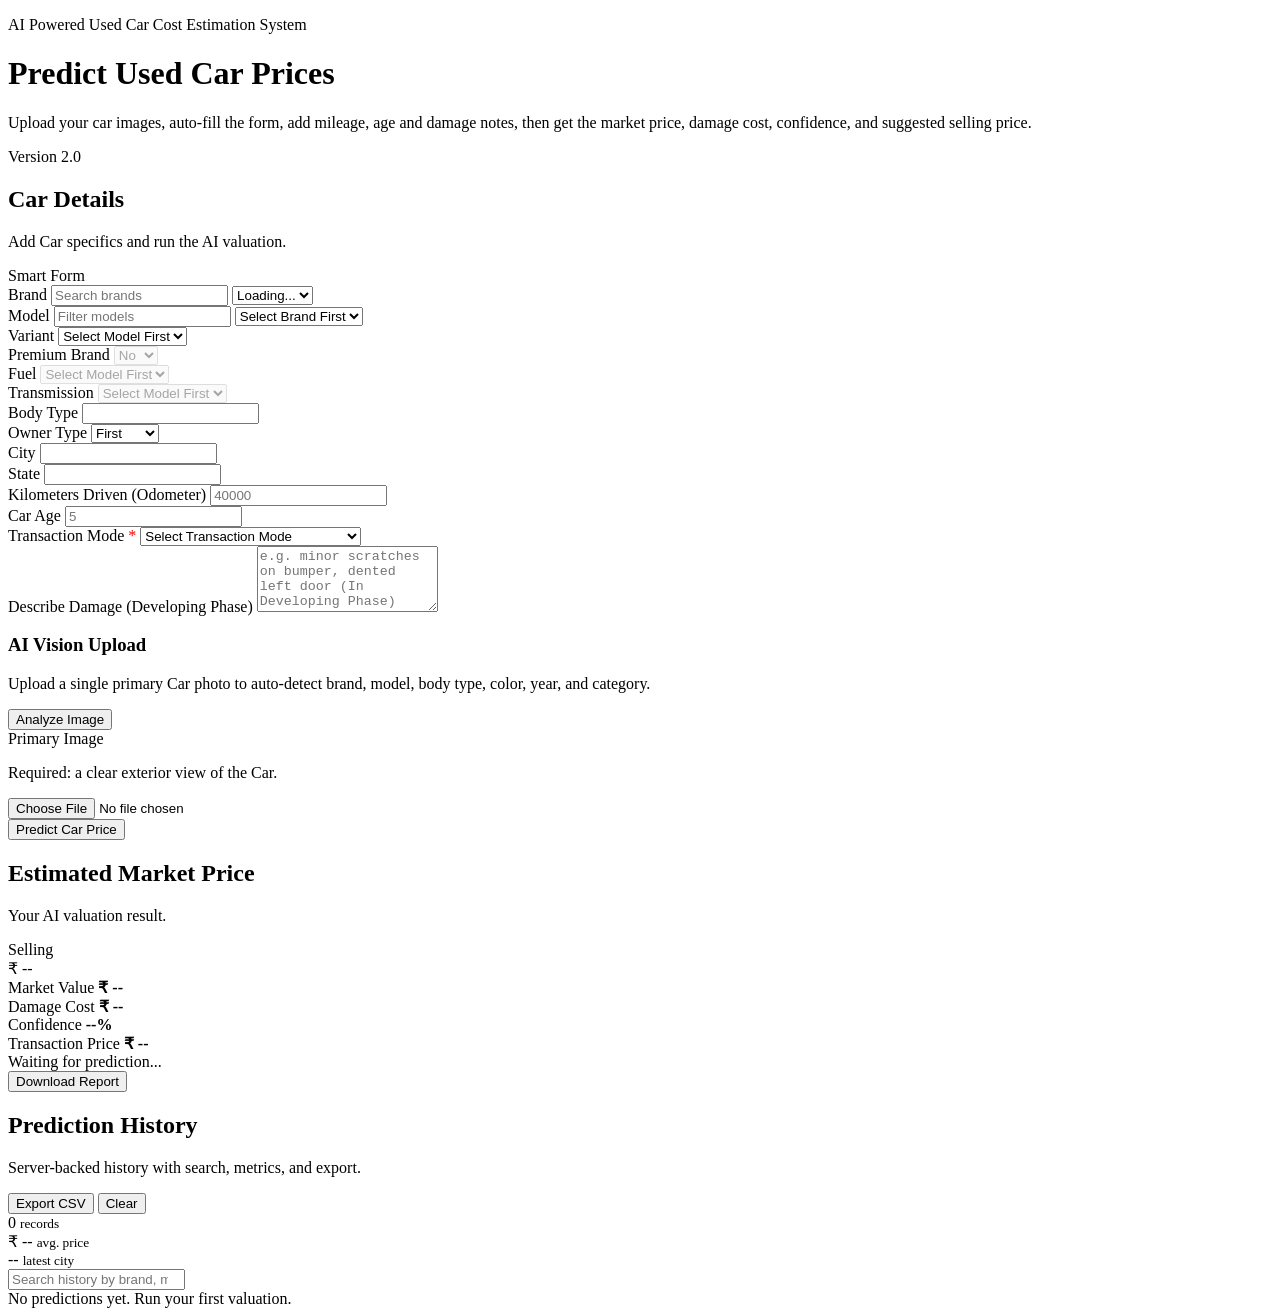
==== frontend/index.html @ 56c947cc "feat: Add pricing summary with margin breakdown ✨ NEW FEATURES:  1. Transaction Mode now MANDATORY  " ====
<!DOCTYPE html>
<html lang="en">

<head>
    <meta charset="UTF-8">
    <meta name="viewport" content="width=device-width, initial-scale=1.0">
    <title>AI Powered Car Valuation</title>
    <link rel="stylesheet" href="/static/css/style.css">
    <link rel="icon" href="/static/assets/favicon.svg" type="image/svg+xml">
</head>

<body>
    <div class="page-shell">
        <header class="hero-banner">
            <div class="hero-copy">
                <p class="eyebrow">AI Powered Used Car Cost Estimation System</p>
                <h1>Predict Used Car Prices </h1>
                <p class="hero-text">Upload your car images, auto-fill the form, add mileage, age and damage notes, then get the market price, damage cost, confidence, and suggested selling price.</p>
            </div>
            <div class="hero-badge">Version 2.0</div>
        </header>

        <main class="dashboard-grid">
            <section class="card form-card">
                <div class="card-header">
                    <div>
                        <h2>Car Details</h2>
                        <p>Add Car specifics and run the AI valuation.</p>
                    </div>
                    <span class="badge">Smart Form</span>
                </div>

                <form id="valuationForm">
                    <div class="field-row">
                        <div class="form-group">
                            <label>Brand</label>
                            <input id="brandSearch" type="search" placeholder="Search brands" />
                            <select id="oem">
                                <option>Loading...</option>
                            </select>
                        </div>
                        <div class="form-group">
                            <label>Model</label>
                            <input id="modelSearch" type="search" placeholder="Filter models" />
                            <select id="model">
                                <option>Select Brand First</option>
                            </select>
                        </div>
                    </div>

                    <div class="field-row">
                        <div class="form-group">
                            <label>Variant</label>
                            <select id="variant">
                                <option>Select Model First</option>
                            </select>
                        </div>
                        <div class="form-group">
                            <label>Premium Brand</label>
                            <select id="premium_brand" disabled>
                                <option value="No">No</option>
                                <option value="Yes">Yes</option>
                            </select>
                        </div>
                    </div>

                    <div class="field-row">
                        <div class="form-group">
                            <label>Fuel</label>
                            <select id="fuel" disabled>
                                <option>Select Model First</option>
                            </select>
                        </div>
                        <div class="form-group">
                            <label>Transmission</label>
                            <select id="transmission" disabled>
                                <option>Select Model First</option>
                            </select>
                        </div>
                    </div>

                    <div class="field-row">
                        <div class="form-group wide">
                            <label>Body Type</label>
                            <input type="text" id="body" readonly>
                        </div>
                    </div>

                    <div class="field-row">
                        <div class="form-group">
                            <label>Owner Type</label>
                            <select id="owner_type">
                                <option value="first">First</option>
                                <option value="second">Second</option>
                                <option value="third">Third</option>
                            </select>
                        </div>
                        <div class="form-group">
                            <label>City</label>
                            <input type="text" id="City" value="">
                        </div>
                    </div>

                    <div class="field-row">
                        <div class="form-group">
                            <label>State</label>
                            <input type="text" id="state" value="">
                        </div>
                        <div class="form-group">
                            <label>Kilometers Driven (Odometer)</label>
                            <input type="number" id="km" placeholder="40000" required>
                        </div>
                    </div>

                    <div class="field-row">
                        <div class="form-group">
                            <label>Car Age</label>
                            <input type="number" id="car_age" placeholder="5" required>
                        </div>
                        <div class="form-group">
                            <label>Transaction Mode <span style="color: red;">*</span></label>
                            <select id="transaction_type" required>
                                <option value="">Select Transaction Mode</option>
                                <option value="selling">🔴 Selling (I want to sell)</option>
                                <option value="buying_resale">🟢 Buying for Resale (10% profit)</option>
                                <option value="buying_personal">🔵 Buying for Personal Use</option>
                            </select>
                        </div>
                    </div>

                    <div class="field-row">
                        <div class="form-group wide">
                            <label>Describe Damage (Developing Phase)</label>
                            <textarea id="damage_description" rows="4" placeholder="e.g. minor scratches on bumper, dented left door (In Developing Phase)"></textarea>
                        </div>
                    </div>

                    <div class="vision-section">
                        <div class="vision-header">
                            <div>
                                <h3>AI Vision Upload</h3>
                                <p>Upload a single primary Car photo to auto-detect brand, model, body type, color, year, and category.</p>
                            </div>
                            <button id="analyzeImagesBtn" type="button" class="text-button">Analyze Image</button>
                        </div>
                        <div class="image-grid">
                            <div class="image-slot primary-slot">
                                <label for="mainImage">Primary Image</label>
                                <p class="field-note">Required: a clear exterior view of the Car.</p>
                                <input type="file" id="mainImage" name="main" accept="image/*">
                            </div>
                        </div>
                        <div id="visionResult" class="vision-result hidden"></div>
                    </div>

                    <button id="submitBtn" type="submit" class="primary-button">Predict Car Price</button>
                </form>
            </section>

            <aside class="sidebar">
                <section class="card result-card">
                    <div class="card-header">
                        <div>
                            <h2>Estimated Market Price</h2>
                            <p>Your AI valuation result.</p>
                        </div>
                        <span class="badge accent" id="transactionBadge">Selling</span>
                    </div>
                    <div id="price" class="price-tag">₹ --</div>
                    <div class="result-breakdown">
                        <div class="result-row">
                            <span>Market Value</span>
                            <strong id="marketValue">₹ --</strong>
                        </div>
                        <div class="result-row">
                            <span>Damage Cost</span>
                            <strong id="damageCost">₹ --</strong>
                        </div>
                        <div class="result-row">
                            <span>Confidence</span>
                            <strong id="confidenceScore">--%</strong>
                        </div>
                        <div class="result-row" id="profitRow" style="display:none;">
                            <span>Expected Profit</span>
                            <strong id="profitMargin">₹ --</strong>
                        </div>
                        <div class="result-row" id="marginPercentRow" style="display:none;">
                            <span>Profit Margin %</span>
                            <strong id="marginPercent">--%</strong>
                        </div>
                        <div class="result-row" id="priceRangeRow" style="display:none;">
                            <span>Fair Price Range</span>
                            <strong id="priceRange">₹ -- to ₹ --</strong>
                        </div>
                        <div class="result-row final-price">
                            <span id="finalPriceLabel">Transaction Price</span>
                            <strong id="suggestedPrice">₹ --</strong>
                        </div>
                    </div>
                    <div id="status" class="status-text">Waiting for prediction...</div>
                    
                    <!-- Pricing Summary Section -->
                    <div id="pricingSummary" class="pricing-summary" style="display:none; margin-top: 20px; padding: 15px; background: #f8f9fa; border-radius: 8px; border-left: 4px solid #2a7f62;">
                        <h3 style="margin: 0 0 10px 0; font-size: 16px; color: #2a7f62;">💡 Pricing Breakdown</h3>
                        <div id="summaryContent" style="font-size: 14px; line-height: 1.8;"></div>
                    </div>
                    
                    <div class="card-actions">
                        <button id="printReportBtn" class="text-button">Download Report</button>
                    </div>
                </section>

                <section class="card history-card">
                    <div class="card-header">
                        <div>
                            <h2>Prediction History</h2>
                            <p>Server-backed history with search, metrics, and export.</p>
                        </div>
                        <div class="history-actions">
                            <button id="exportHistoryBtn" class="text-button">Export CSV</button>
                            <button id="clearHistoryBtn" class="text-button">Clear</button>
                        </div>
                    </div>
                    <div class="history-metrics">
                        <div class="metric-pill">
                            <span id="historyCount">0</span>
                            <small>records</small>
                        </div>
                        <div class="metric-pill">
                            <span id="historyAverage">₹ --</span>
                            <small>avg. price</small>
                        </div>
                        <div class="metric-pill">
                            <span id="historyRecentCity">--</span>
                            <small>latest city</small>
                        </div>
                    </div>
                    <div class="history-toolbar">
                        <input id="historySearch" type="search" placeholder="Search history by brand, model, location" />
                    </div>
                    <div id="historyList" class="history-list">
                        <div class="history-empty">No predictions yet. Run your first valuation.</div>
                    </div>
                </section>
            </aside>
        </main>
    </div>

    <script src="/static/js/app.js"></script>
</body>

</html>
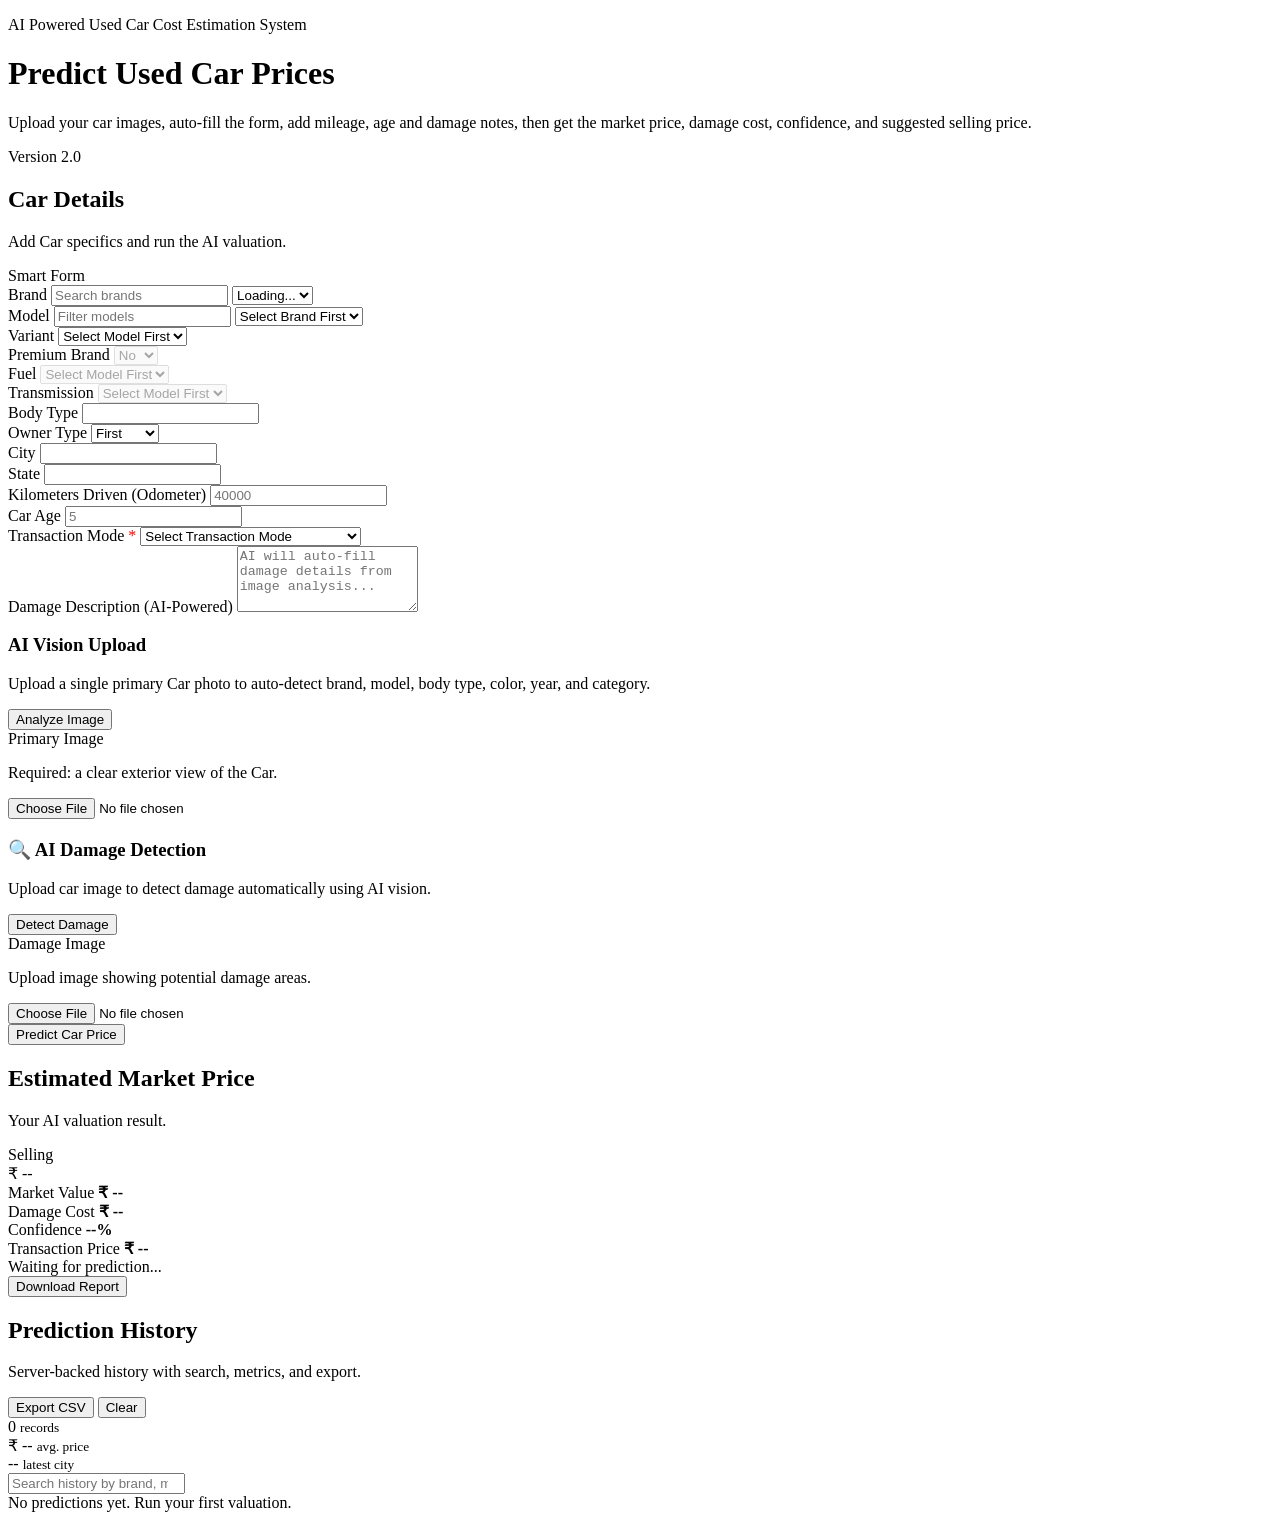
==== commit 946ea99f: "Phase 1: AI-powered damage detection using AWS Bedrock Nova Lite - Added detect_vehicle_damage_with_" ====
--- a/frontend/index.html
+++ b/frontend/index.html
@@ -130,8 +130,8 @@
 
                     <div class="field-row">
                         <div class="form-group wide">
-                            <label>Describe Damage (Developing Phase)</label>
-                            <textarea id="damage_description" rows="4" placeholder="e.g. minor scratches on bumper, dented left door (In Developing Phase)"></textarea>
+                            <label>Damage Description (AI-Powered)</label>
+                            <textarea id="damage_description" rows="4" placeholder="AI will auto-fill damage details from image analysis..." readonly></textarea>
                         </div>
                     </div>
 
@@ -151,6 +151,24 @@
                             </div>
                         </div>
                         <div id="visionResult" class="vision-result hidden"></div>
+                    </div>
+
+                    <div class="vision-section" style="margin-top: 20px;">
+                        <div class="vision-header">
+                            <div>
+                                <h3>🔍 AI Damage Detection</h3>
+                                <p>Upload car image to detect damage automatically using AI vision.</p>
+                            </div>
+                            <button id="analyzeDamageBtn" type="button" class="text-button">Detect Damage</button>
+                        </div>
+                        <div class="image-grid">
+                            <div class="image-slot">
+                                <label for="damageImage">Damage Image</label>
+                                <p class="field-note">Upload image showing potential damage areas.</p>
+                                <input type="file" id="damageImage" name="damage" accept="image/*">
+                            </div>
+                        </div>
+                        <div id="damageResult" class="vision-result hidden"></div>
                     </div>
 
                     <button id="submitBtn" type="submit" class="primary-button">Predict Car Price</button>
@@ -241,6 +259,9 @@
                     <div id="historyList" class="history-list">
                         <div class="history-empty">No predictions yet. Run your first valuation.</div>
                     </div>
+                    <div id="viewAllHistoryBtn" style="display:none; text-align: center; margin-top: 10px;">
+                        <button class="text-button" onclick="toggleFullHistory()">📋 View All History</button>
+                    </div>
                 </section>
             </aside>
         </main>
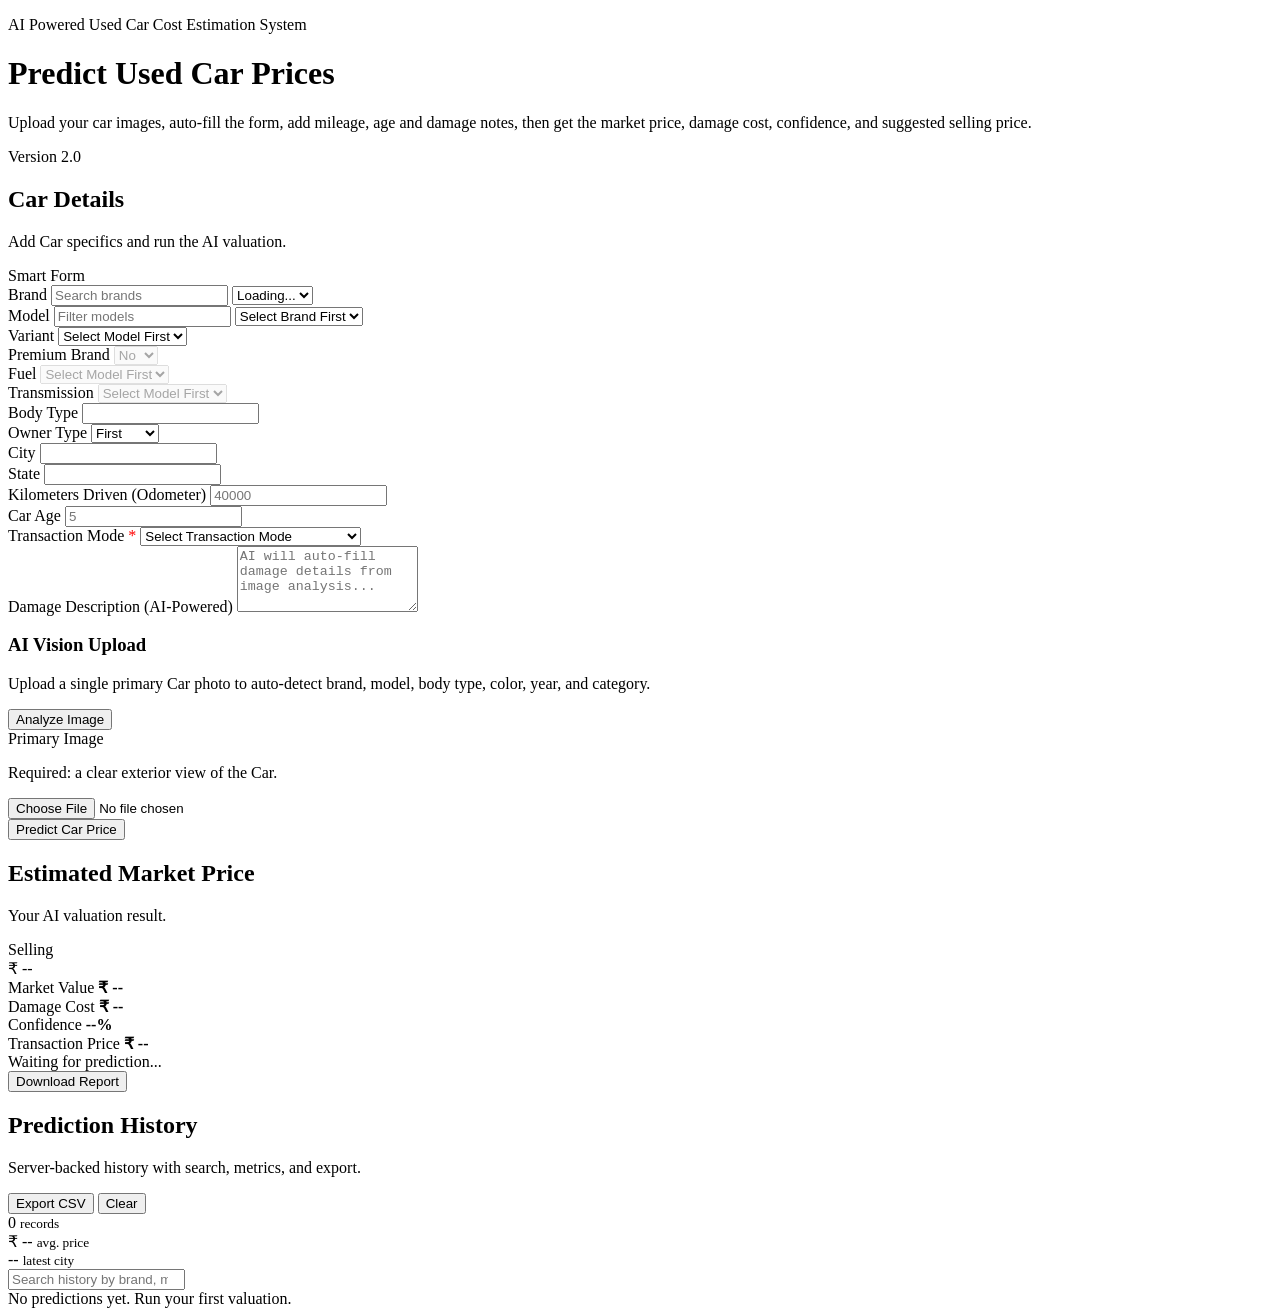
==== commit 4697764a: "Disable damage detection feature temporarily" ====
--- a/frontend/index.html
+++ b/frontend/index.html
@@ -153,7 +153,8 @@
                         <div id="visionResult" class="vision-result hidden"></div>
                     </div>
 
-                    <div class="vision-section" style="margin-top: 20px;">
+                    <!-- DAMAGE DETECTION DISABLED - Feature temporarily disabled -->
+                    <!-- <div class="vision-section" style="margin-top: 20px; display: none;">
                         <div class="vision-header">
                             <div>
                                 <h3>🔍 AI Damage Detection</h3>
@@ -169,7 +170,7 @@
                             </div>
                         </div>
                         <div id="damageResult" class="vision-result hidden"></div>
-                    </div>
+                    </div> -->
 
                     <button id="submitBtn" type="submit" class="primary-button">Predict Car Price</button>
                 </form>
@@ -217,6 +218,32 @@
                     </div>
                     <div id="status" class="status-text">Waiting for prediction...</div>
                     
+                    <!-- Market Intelligence Section (NEW) -->
+                    <div id="marketIntelligence" class="market-intelligence" style="display:none; margin-top: 20px; padding: 15px; background: linear-gradient(135deg, #667eea 0%, #764ba2 100%); border-radius: 8px; color: white;">
+                        <h3 style="margin: 0 0 15px 0; font-size: 16px; display: flex; align-items: center; gap: 8px;">
+                            <span>📊</span> Market Intelligence
+                            <span id="marketConfidenceBadge" style="margin-left: auto; padding: 4px 12px; background: rgba(255,255,255,0.2); border-radius: 12px; font-size: 12px; font-weight: 600;"></span>
+                        </h3>
+                        <div style="display: grid; grid-template-columns: repeat(auto-fit, minmax(150px, 1fr)); gap: 12px; margin-bottom: 15px;">
+                            <div style="background: rgba(255,255,255,0.15); padding: 12px; border-radius: 6px;">
+                                <div style="font-size: 11px; opacity: 0.9; margin-bottom: 4px;">ML Prediction</div>
+                                <div id="mlPrediction" style="font-size: 18px; font-weight: 700;">₹ --</div>
+                            </div>
+                            <div style="background: rgba(255,255,255,0.15); padding: 12px; border-radius: 6px;">
+                                <div style="font-size: 11px; opacity: 0.9; margin-bottom: 4px;">Market Average</div>
+                                <div id="marketAverage" style="font-size: 18px; font-weight: 700;">₹ --</div>
+                            </div>
+                            <div style="background: rgba(255,255,255,0.15); padding: 12px; border-radius: 6px;">
+                                <div style="font-size: 11px; opacity: 0.9; margin-bottom: 4px;">Market Median</div>
+                                <div id="marketMedian" style="font-size: 18px; font-weight: 700;">₹ --</div>
+                            </div>
+                        </div>
+                        <div id="marketInsights" style="font-size: 13px; line-height: 1.6; background: rgba(0,0,0,0.2); padding: 12px; border-radius: 6px;">
+                            <div id="marketSampleSize" style="margin-bottom: 6px;"></div>
+                            <div id="marketAdjustment"></div>
+                        </div>
+                    </div>
+                    
                     <!-- Pricing Summary Section -->
                     <div id="pricingSummary" class="pricing-summary" style="display:none; margin-top: 20px; padding: 15px; background: #f8f9fa; border-radius: 8px; border-left: 4px solid #2a7f62;">
                         <h3 style="margin: 0 0 10px 0; font-size: 16px; color: #2a7f62;">💡 Pricing Breakdown</h3>
